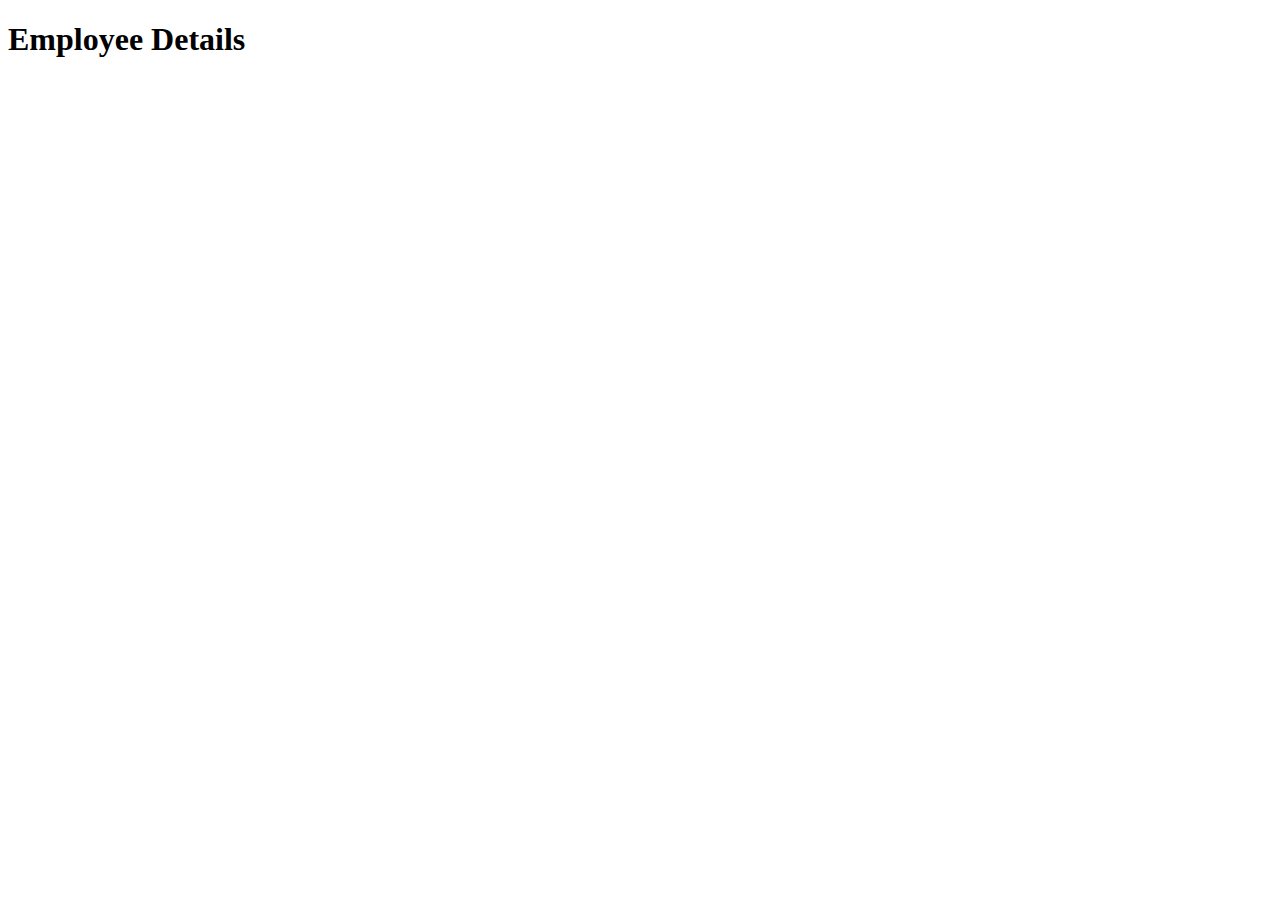
==== employeedetails.html @ 9c3f9b29 "first commit" ====
<!DOCTYPE HTML>
<html>
    <head>
    </head>
<body>
    <div id="detailsPage" data-role="page" data-add-back-btn="true">

    <div data-role="header">
	    <h1>Employee Details</h1>
    </div>

    <div data-role="content"> 
        <img id="employeePic"/>

	    <div id="employeeDetails">
            <h3 id="fullName"></h3>
            <p id="employeeTitle"></p>
            <p id="city"></p>
   	    </div>
	 
        <ul id="actionList" data-role="listview" data-inset="true"></ul>
    </div>
</div>
</body>
</html>
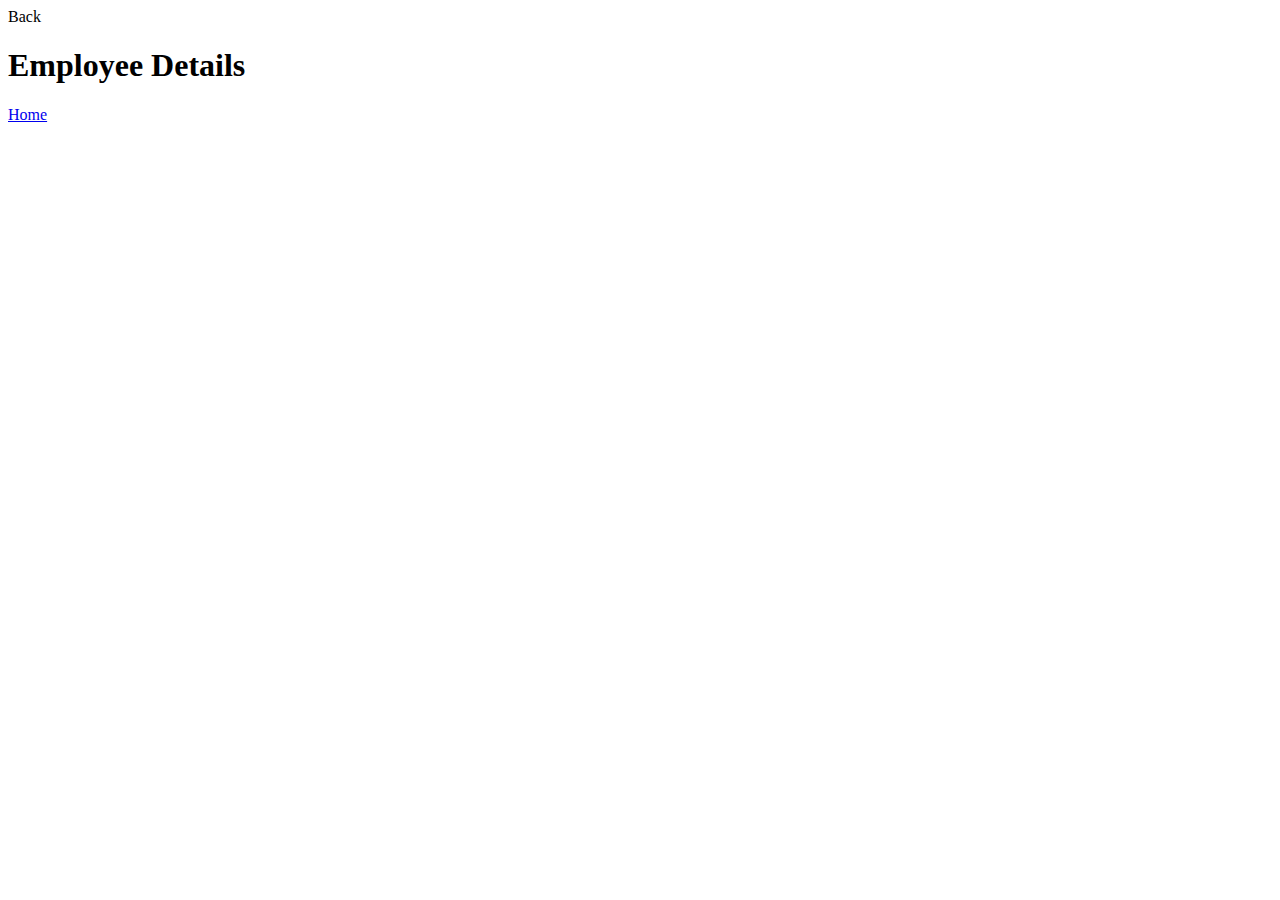
==== commit e0f56fc0: "added Home link to header" ====
--- a/employeedetails.html
+++ b/employeedetails.html
@@ -6,17 +6,19 @@
     <div id="detailsPage" data-role="page" data-add-back-btn="true">
 
     <div data-role="header">
+        <a data-rel="back" data-icon="arrow-l">Back</a>
 	    <h1>Employee Details</h1>
+        <a href="index.html" data-icon="home">Home</a>
     </div>
 
     <div data-role="content"> 
         <img id="employeePic"/>
 
-	    <div id="employeeDetails">
+        <div id="employeeDetails">
             <h3 id="fullName"></h3>
             <p id="employeeTitle"></p>
             <p id="city"></p>
-   	    </div>
+        </div>
 	 
         <ul id="actionList" data-role="listview" data-inset="true"></ul>
     </div>
